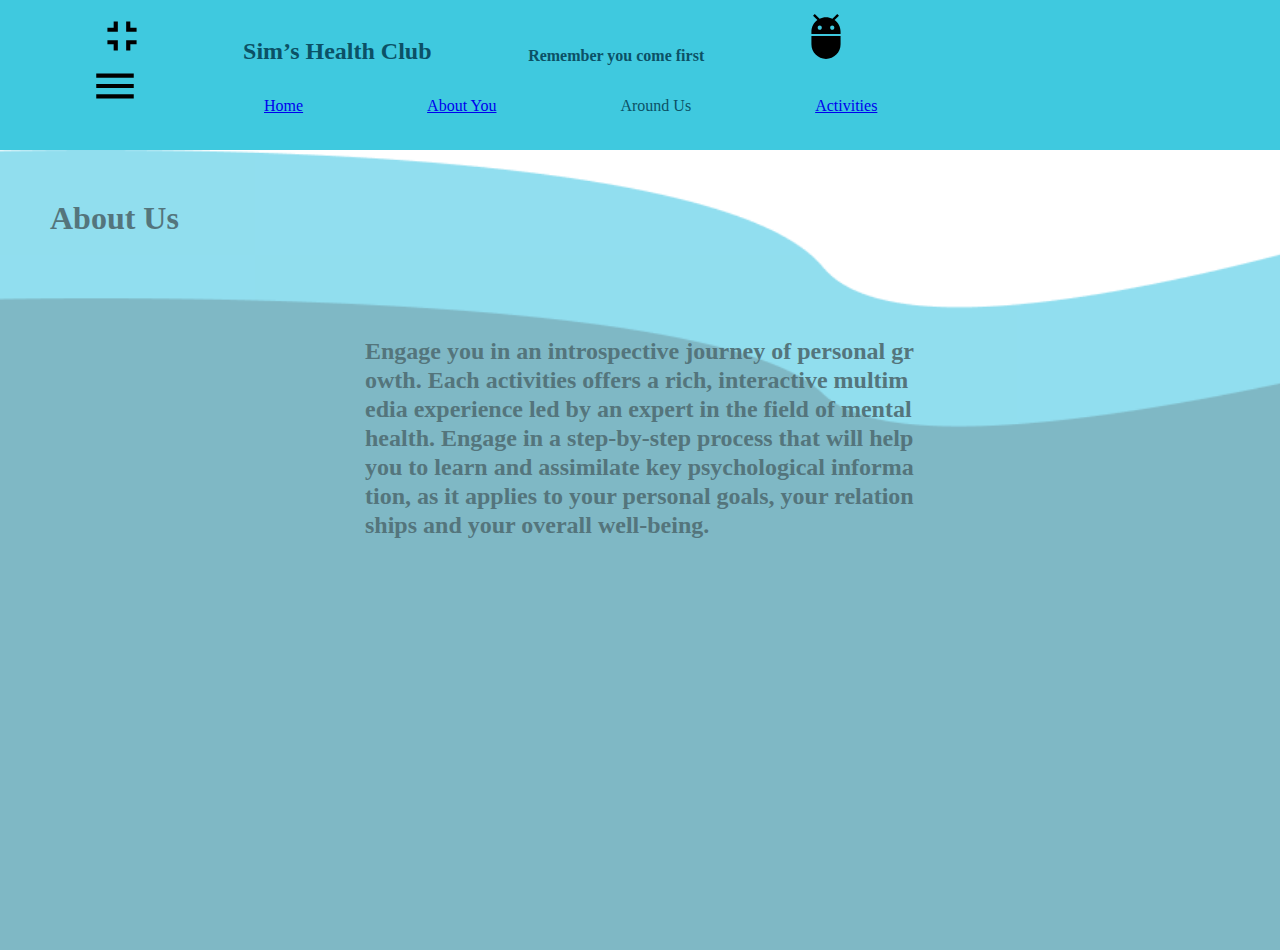
==== about-us.html @ e0ee13e5 "project first cut updated" ====
<!DOCTYPE html>
<html lang="en">
<head>
  <meta charset="UTF-8">
  <meta name="viewport" content="width=device-width, initial-scale=1.0">
  <title>Document</title>
  <link rel="stylesheet" href="./style.css">
</head>
<body>
  <header>
    <nav>
    <div class="first-nav">
    <div class=logo1><img src="./fullscreen_exit-black-18dp.svg" alt=""></div>
    <h2>Sim’s Health Club</h2>
    <h4>Remember you come first</h4>
    <div class=logo2><img src="./adb-black-18dp.svg" alt=""></div>
   </div>
   <div class="second-nav">
    <ul>
      <li class=menu><img src="./menu-24px.svg" alt=""></li>
      <li><a href="index.html">Home</a></li>
      <li><a href="about-you.html">About You</a></li>
      <li>Around Us</li>
      <li><a href="activities.html">Activities</a></li>
    </ul>
  </div>
 </nav>
 </header>
 <main>
  <h3>About Us</h3>
   <p>Engage you in an introspective journey of personal growth. Each  activities offers a rich, interactive multimedia experience led by an expert in the field of mental health. Engage in a step-by-step process that will help you to learn and assimilate key psychological information, as it applies to your personal goals, your relationships and your overall well-being.</p>
 
 </main>
  
</body>
</html>
---- style.css ----
* {
  margin: 0;
  padding: 0%;
  box-sizing: border-box;
}

img {
  height: 50px;
  width: 50px;
}

header {
  background-color: #3fc9df;
  display: flex;
  flex-direction: column;
  align-items: flex-start;
  justify-content: space-around;
  width: 100%;
  height: 150px;
  color: #0b5166;
}
header .first-nav {
  display: flex;
  align-items: flex-end;
  justify-content: space-evenly;
  height: 50px;
  width: 100%;
}
header .second-nav {
  display: flex;
  align-items: flex-end;
  justify-content: space-evenly;
  margin: 10px;
  padding: 10px;
  height: 50px;
  width: 100%;
}
header .second-nav ul {
  list-style: none;
}
header .second-nav ul li {
  display: inline;
  margin-left: 50px auto;
  margin-right: 50px auto;
  padding: 60px;
}
header .second-nav ul li .menu {
  height: 30px;
  width: 30px;
  opacity: 80%;
}

main {
  height: 800px;
  width: 100%;
  background-image: url("./Component 1.png");
  background-size: cover;
  opacity: 80%;
  color: #0b5166;
}
main h3 {
  width: 100%;
  padding: 50px;
  font-family: Sansita;
  font-style: normal;
  font-weight: bold;
  color: #2A535C;
  font-size: 32px;
  align-content: center;
}
main p {
  width: 650px;
  height: 100px;
  right: 213px;
  top: 271px;
  margin: auto;
  padding: 50px;
  font-family: Sansita;
  font-style: normal;
  font-weight: bold;
  font-size: 24px;
  line-height: 29px;
  word-break: break-all;
  color: #2A535C;
}
main .activities {
  height: 300px;
  width: 600px;
  background-image: url("./Copy-of-Untitled-3.png");
  background-size: cover;
  border-radius: 30px;
  margin: 20px auto;
  padding: 80px auto;
}
main .activities:hover {
  height: 400px;
  width: 700px;
  border-radius: 5px solid black;
}
main .container {
  height: 600px;
  width: 100%;
  box-sizing: border-box;
  display: grid;
  color: #2A535C;
  font-family: Sansita;
  font-style: normal;
  font-weight: bold;
  grid-template-areas: ". . . first" ". . second ." ". third . ." "fourth . . .";
}
main .container .first-pic {
  grid-area: first;
  opacity: 1;
}
main .container .first-pic:hover {
  height: 80px;
  width: 80px;
  border-radius: 5px solid black;
}
main .container .second-pic {
  grid-area: second;
}
main .container .second-pic:hover {
  height: 80px;
  width: 80px;
  box-shadow: 5px gray;
}
main .container .third-pic {
  grid-area: third;
}
main .container .third-pic:hover {
  height: 80px;
  width: 80px;
  box-shadow: 5px gray;
}
main .container .fourth-pic {
  grid-area: fourth;
}
main .container .fourth-pic:hover {
  height: 80px;
  width: 80px;
  box-shadow: 5px gray;
}

@media screen and (max-width: 700px) {
  header {
    width: 370px;
    height: 300px;
    background-color: white;
    font-size: 12px;
  }
  header .second-nav {
    flex-direction: column;
    align-items: center;
    justify-content: flex-start;
    padding: 0;
    margin-top: 0%;
  }
  header .second-nav ul {
    list-style: none;
  }
  header .second-nav ul .menu {
    display: none;
  }
  header .second-nav ul li {
    display: block;
    margin: auto;
    padding: 10px;
  }

  main h3 {
    width: 100%;
    padding: 50px;
    font-family: Sansita;
    font-style: normal;
    font-weight: bold;
    color: #2A535C;
    font-size: 20px;
    align-content: center;
  }
  main p {
    width: 300px;
    height: 100px;
    right: 100px;
    top: 100px;
    font-size: 15px;
    margin: auto;
    padding: 5px;
  }
  main .activities {
    height: 100px;
    width: 200px;
    background-image: url("./Copy-of-Untitled-3.png");
    background-size: cover;
    border-radius: 30px;
    margin: 20px auto;
    padding: 80px auto;
  }
  main .activities:hover {
    height: 300px;
    width: 300px;
    border-radius: 5px solid black;
  }
  main .container {
    height: 300px;
    width: 350px;
    box-sizing: border-box;
    display: grid;
    color: #2A535C;
    font-family: Sansita;
    font-style: normal;
    font-weight: bold;
    margin: auto;
    padding: 10px;
    grid-template-areas: ". . . first" ". . second ." ". third . ." "fourth . . .";
  }
  main .container .first-pic {
    grid-area: first;
    opacity: 1;
  }
  main .container .first-pic:hover {
    height: 80px;
    width: 80px;
    border-radius: 5px solid black;
  }
  main .container .second-pic {
    grid-area: second;
  }
  main .container .second-pic:hover {
    height: 80px;
    width: 80px;
    box-shadow: 5px gray;
  }
  main .container .third-pic {
    grid-area: third;
  }
  main .container .third-pic:hover {
    height: 80px;
    width: 80px;
    box-shadow: 5px gray;
  }
  main .container .fourth-pic {
    grid-area: fourth;
  }
  main .container .fourth-pic:hover {
    height: 80px;
    width: 80px;
    box-shadow: 5px gray;
  }
}
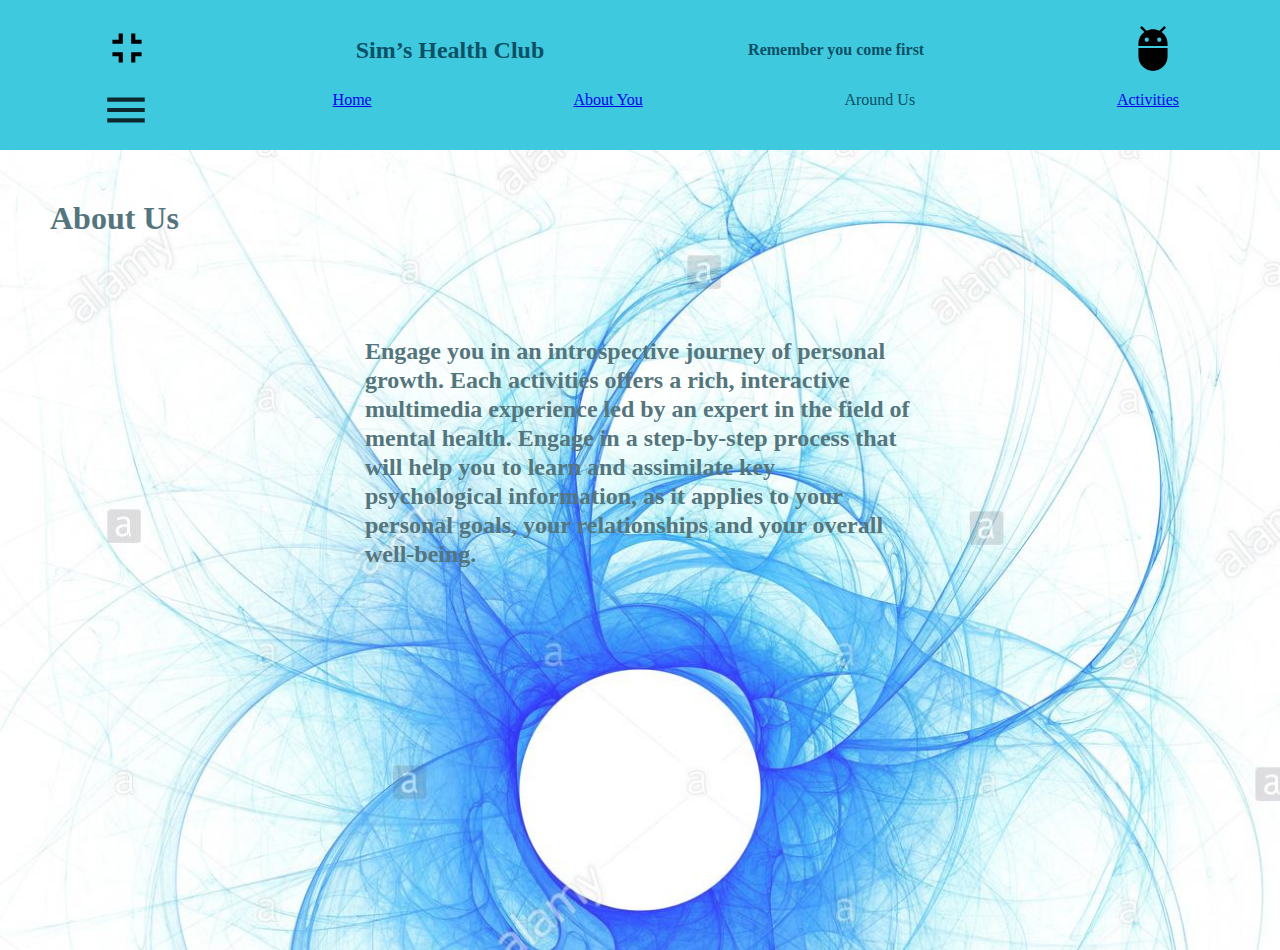
==== commit 92d07140: "Updated the latest change with different effect" ====
--- a/about-us.html
+++ b/about-us.html
@@ -17,7 +17,13 @@
    </div>
    <div class="second-nav">
     <ul>
-      <li class=menu><img src="./menu-24px.svg" alt=""></li>
+      <li class="menu"><img src="./menu-24px.svg" alt="">
+        <div class="dropdown-content">
+          <a href="./about-us.html">About Us</a>
+          <a href="./about-you.html">About You</a>
+          <a href="./activities.html">Activities</a>
+        </div>
+    </li>
       <li><a href="index.html">Home</a></li>
       <li><a href="about-you.html">About You</a></li>
       <li>Around Us</li>
--- a/style.css
+++ b/style.css
@@ -7,6 +7,10 @@
 img {
   height: 50px;
   width: 50px;
+}
+
+nav {
+  width: 100%;
 }
 
 header {
@@ -14,46 +18,76 @@
   display: flex;
   flex-direction: column;
   align-items: flex-start;
-  justify-content: space-around;
+  justify-content: center;
   width: 100%;
   height: 150px;
   color: #0b5166;
 }
 header .first-nav {
   display: flex;
-  align-items: flex-end;
-  justify-content: space-evenly;
+  align-items: center;
+  justify-content: space-around;
   height: 50px;
   width: 100%;
 }
 header .second-nav {
   display: flex;
-  align-items: flex-end;
-  justify-content: space-evenly;
-  margin: 10px;
-  padding: 10px;
+  align-items: center;
+  justify-content: space-around;
   height: 50px;
   width: 100%;
 }
 header .second-nav ul {
   list-style: none;
+  width: 100%;
+  display: flex;
+  align-items: center;
+  justify-content: space-around;
 }
 header .second-nav ul li {
   display: inline;
   margin-left: 50px auto;
   margin-right: 50px auto;
-  padding: 60px;
-}
-header .second-nav ul li .menu {
+}
+header .second-nav ul .menu {
   height: 30px;
   width: 30px;
   opacity: 80%;
+  margin-left: 50px auto;
+  z-index: 10;
+}
+header .second-nav ul .menu .dropdown {
+  position: relative;
+  display: inline-block;
+}
+header .second-nav ul .menu .dropdown-content {
+  display: none;
+  position: absolute;
+  background-color: #094b53;
+  min-width: 160px;
+  box-shadow: 0px 8px 16px 0px rgba(0, 0, 0, 0.2);
+  z-index: 1;
+}
+header .second-nav ul .menu .dropdown-content a {
+  color: black;
+  padding: 12px 16px;
+  display: block;
+}
+header .second-nav ul .menu .dropdown-content a:hover {
+  background-color: #094b53;
+}
+header .second-nav ul .menu .dropdown:hover .dropdown-content {
+  display: block;
+}
+header .second-nav ul .menu:hover .dropdown-content {
+  display: block;
 }
 
 main {
+  margin-top: 100px auto;
   height: 800px;
   width: 100%;
-  background-image: url("./Component 1.png");
+  background-image: url("./the-eye-of-god-blue-eclipse-on-white-background-WAMG7B.jpg");
   background-size: cover;
   opacity: 80%;
   color: #0b5166;
@@ -68,6 +102,14 @@
   font-size: 32px;
   align-content: center;
 }
+main .form {
+  display: grid;
+  grid-template-columns: 1fr 1fr;
+  height: 200px;
+  width: 80%;
+  margin: auto;
+  padding: 30px;
+}
 main p {
   width: 650px;
   height: 100px;
@@ -80,7 +122,7 @@
   font-weight: bold;
   font-size: 24px;
   line-height: 29px;
-  word-break: break-all;
+  word-wrap: break-word;
   color: #2A535C;
 }
 main .activities {
@@ -93,61 +135,112 @@
   padding: 80px auto;
 }
 main .activities:hover {
-  height: 400px;
-  width: 700px;
-  border-radius: 5px solid black;
+  transform: scale(1.5);
 }
 main .container {
   height: 600px;
-  width: 100%;
+  width: 1200px;
   box-sizing: border-box;
   display: grid;
   color: #2A535C;
   font-family: Sansita;
   font-style: normal;
   font-weight: bold;
+  margin: auto;
   grid-template-areas: ". . . first" ". . second ." ". third . ." "fourth . . .";
 }
 main .container .first-pic {
   grid-area: first;
   opacity: 1;
-}
-main .container .first-pic:hover {
-  height: 80px;
-  width: 80px;
-  border-radius: 5px solid black;
+  color: white;
+  text-shadow: 2px 2px 4px #082b2e;
+  position: relative;
+  display: inline-block;
+}
+main .container .first-pic .dropdown-content {
+  display: none;
+  position: absolute;
+  background-color: #f9f9f9;
+  min-width: 160px;
+  box-shadow: 0px 8px 16px 0px rgba(0, 0, 0, 0.2);
+  z-index: 1;
+}
+main .container .first-pic .dropdown:hover .dropdown-content {
+  display: block;
+}
+main .container .first-pic .desc {
+  padding: 15px;
+  text-align: center;
+}
+main .container .first-pic:hover .dropdown-content {
+  display: block;
+  margin: auto;
+}
+main .container .first-pic:hover .dropdown-content img {
+  height: 200px;
+  width: 200px;
 }
 main .container .second-pic {
   grid-area: second;
-}
-main .container .second-pic:hover {
-  height: 80px;
-  width: 80px;
-  box-shadow: 5px gray;
+  color: white;
+  text-shadow: 2px 2px 4px #082b2e;
+  position: relative;
+  display: inline-block;
+}
+main .container .second-pic .dropdown-content-s {
+  display: none;
+  position: absolute;
+  background-color: #f9f9f9;
+  min-width: 160px;
+  box-shadow: 0px 8px 16px 0px rgba(0, 0, 0, 0.2);
+  z-index: 1;
+}
+main .container .second-pic .dropdown:hover .dropdown-content-S {
+  display: block;
+}
+main .container .second-pic .desc {
+  padding: 15px;
+  text-align: center;
+}
+main .container .second-pic:hover .dropdown-content-s {
+  display: block;
+  margin: auto;
+}
+main .container .second-pic:hover .dropdown-content-s img {
+  height: 200px;
+  width: 200px;
 }
 main .container .third-pic {
   grid-area: third;
+  color: white;
+  text-shadow: 2px 2px 4px #082b2e;
 }
 main .container .third-pic:hover {
-  height: 80px;
-  width: 80px;
-  box-shadow: 5px gray;
+  transform: scale(2);
 }
 main .container .fourth-pic {
   grid-area: fourth;
+  color: white;
+  text-shadow: 2px 2px 4px #082b2e;
 }
 main .container .fourth-pic:hover {
-  height: 80px;
-  width: 80px;
-  box-shadow: 5px gray;
+  transform: scale(2);
 }
 
 @media screen and (max-width: 700px) {
   header {
     width: 370px;
-    height: 300px;
+    height: 200px;
     background-color: white;
     font-size: 12px;
+    text-align: left;
+  }
+  header h2 {
+    text-align: center;
+  }
+  header .first-nav {
+    justify-content: flex-start;
+    align-items: center;
   }
   header .second-nav {
     flex-direction: column;
@@ -158,6 +251,10 @@
   }
   header .second-nav ul {
     list-style: none;
+    display: flex;
+    flex-direction: column;
+    align-items: center;
+    justify-content: space-around;
   }
   header .second-nav ul .menu {
     display: none;
@@ -166,6 +263,9 @@
     display: block;
     margin: auto;
     padding: 10px;
+    height: 25px;
+    width: 100px;
+    box-shadow: 10px 10px 5px #032e2e;
   }
 
   main h3 {
@@ -180,7 +280,7 @@
   }
   main p {
     width: 300px;
-    height: 100px;
+    height: 90px;
     right: 100px;
     top: 100px;
     font-size: 15px;
@@ -191,15 +291,11 @@
     height: 100px;
     width: 200px;
     background-image: url("./Copy-of-Untitled-3.png");
+    box-shadow: 10px 10px 5px grey;
     background-size: cover;
     border-radius: 30px;
     margin: 20px auto;
     padding: 80px auto;
-  }
-  main .activities:hover {
-    height: 300px;
-    width: 300px;
-    border-radius: 5px solid black;
   }
   main .container {
     height: 300px;
@@ -218,33 +314,30 @@
     grid-area: first;
     opacity: 1;
   }
-  main .container .first-pic:hover {
-    height: 80px;
-    width: 80px;
-    border-radius: 5px solid black;
+  main .container .first-pic .dropdown-content {
+    min-width: 100px;
+  }
+  main .container .first-pic:hover .dropdown-content img {
+    height: 50px;
+    width: 50px;
   }
   main .container .second-pic {
     grid-area: second;
   }
-  main .container .second-pic:hover {
-    height: 80px;
-    width: 80px;
-    box-shadow: 5px gray;
+  main .container .second-pic .dropdown-content-s {
+    min-width: 100px;
+  }
+  main .container .second-pic:hover .dropdown-content-s img {
+    height: 50px;
+    width: 50px;
   }
   main .container .third-pic {
     grid-area: third;
   }
-  main .container .third-pic:hover {
-    height: 80px;
-    width: 80px;
-    box-shadow: 5px gray;
-  }
   main .container .fourth-pic {
     grid-area: fourth;
   }
   main .container .fourth-pic:hover {
-    height: 80px;
-    width: 80px;
-    box-shadow: 5px gray;
+    transform: scale(1.5);
   }
 }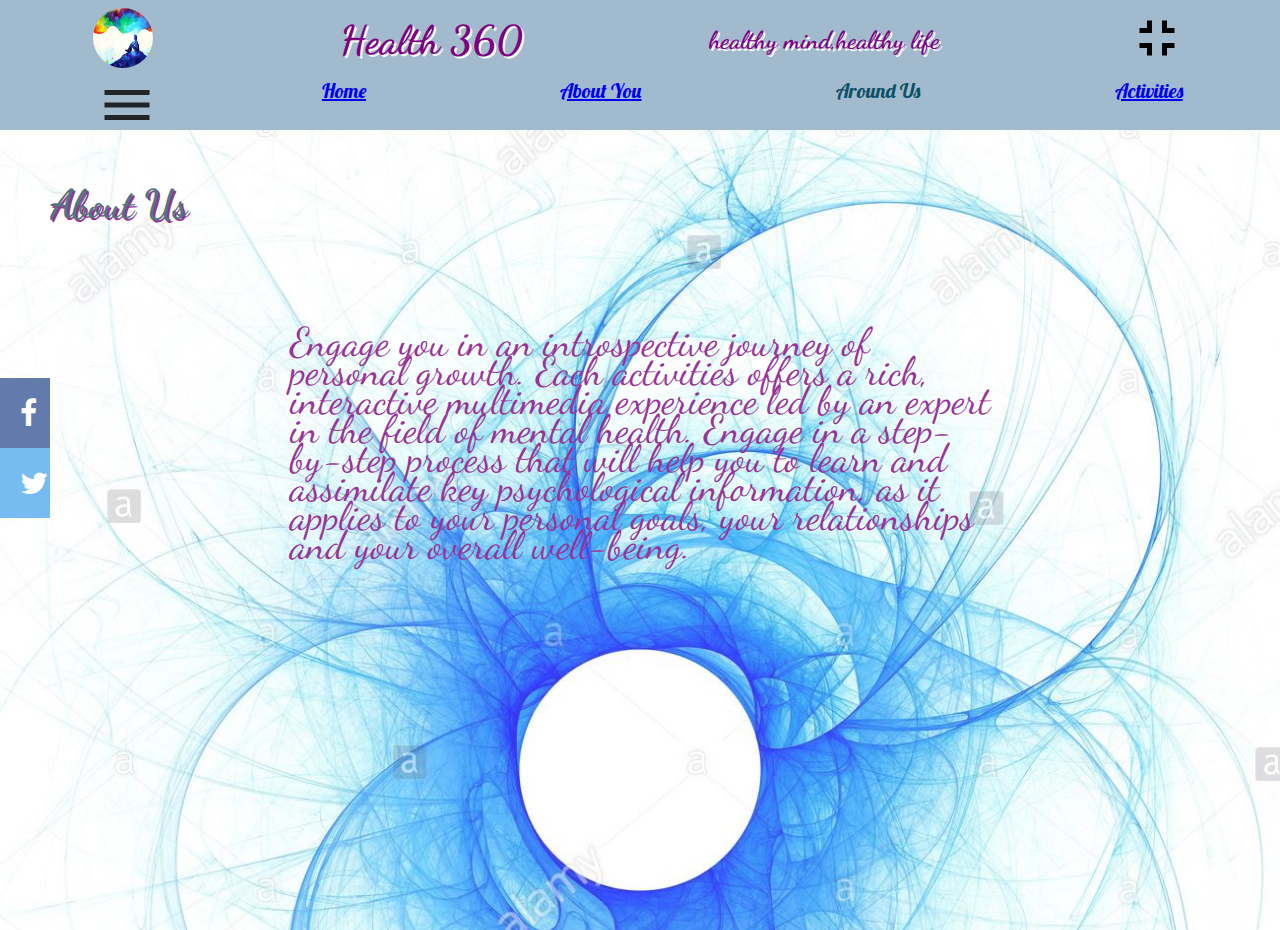
==== commit 4791dad6: "latest" ====
--- a/about-us.html
+++ b/about-us.html
@@ -4,23 +4,24 @@
   <meta charset="UTF-8">
   <meta name="viewport" content="width=device-width, initial-scale=1.0">
   <title>Document</title>
-  <link rel="stylesheet" href="./style.css">
+  <link rel="stylesheet" href="./Styles/style.css">
+  <link rel="stylesheet" href="https://cdnjs.cloudflare.com/ajax/libs/font-awesome/4.7.0/css/font-awesome.min.css">
 </head>
 <body>
   <header>
     <nav>
     <div class="first-nav">
-    <div class=logo1><img src="./fullscreen_exit-black-18dp.svg" alt=""></div>
-    <h2>Sim’s Health Club</h2>
-    <h4>Remember you come first</h4>
-    <div class=logo2><img src="./adb-black-18dp.svg" alt=""></div>
+    <div class=logo2><img src="./Assets/images1_refresh.jpeg" alt=""></div>
+    <h2>Health 360</h2>
+    <h4>healthy mind,healthy life</h4>
+    <div class=logo1><img src="./Assets/fullscreen_exit-black-18dp.svg" alt=""></div>
    </div>
    <div class="second-nav">
     <ul>
-      <li class="menu"><img src="./menu-24px.svg" alt="">
+      <li class="menu"><img src="./Assets/menu-24px.svg" alt="">
         <div class="dropdown-content">
           <a href="./about-us.html">About Us</a>
-          <a href="./about-you.html">About You</a>
+          <a href="./about-you.html">Get Started</a>
           <a href="./activities.html">Activities</a>
         </div>
     </li>
@@ -32,11 +33,15 @@
   </div>
  </nav>
  </header>
- <main>
+ <main class="about-us">
   <h3>About Us</h3>
    <p>Engage you in an introspective journey of personal growth. Each  activities offers a rich, interactive multimedia experience led by an expert in the field of mental health. Engage in a step-by-step process that will help you to learn and assimilate key psychological information, as it applies to your personal goals, your relationships and your overall well-being.</p>
- 
+   <div><a href="#" class="fa fa-facebook"></a></div>
+   <div><a href="#" class="fa fa-twitter"></a></div>
  </main>
+
+
+
   
 </body>
 </html>--- a/Styles/style.css
+++ b/Styles/style.css
@@ -0,0 +1,395 @@
+@import 'https://fonts.googleapis.com/css2?family=Lobster&display=swap';
+@import 'https://fonts.googleapis.com/css2?family=Dancing+Script&display=swap';
+* {
+  margin: 0;
+  padding: 0%;
+  box-sizing: border-box;
+}
+
+img {
+  height: 60px;
+  width: 60px;
+  border-radius: 50%;
+}
+
+nav {
+  width: 100%;
+}
+
+header {
+  background-color: #a1bace;
+  display: flex;
+  flex-direction: column;
+  align-items: flex-start;
+  justify-content: center;
+  width: 100%;
+  height: 130px;
+  color: #0b5166;
+}
+header .first-nav {
+  display: flex;
+  align-items: center;
+  justify-content: space-around;
+  height: 50px;
+  width: 100%;
+  font-family: "Dancing Script", cursive;
+}
+header .first-nav h2 {
+  color: purple;
+  font-size: 40px;
+  font-weight: bolder;
+  text-shadow: 2px 2px white;
+}
+header .first-nav h4 {
+  font-size: 25px;
+  color: purple;
+  text-shadow: 2px 2px white;
+}
+header .second-nav {
+  display: flex;
+  align-items: center;
+  justify-content: space-around;
+  height: 50px;
+  width: 100%;
+  font-style: "Lobster", cursive;
+}
+header .second-nav ul {
+  list-style: none;
+  width: 100%;
+  display: flex;
+  align-items: center;
+  justify-content: space-around;
+  font-family: "Lobster", cursive;
+  font-size: 20px;
+}
+header .second-nav ul li {
+  display: inline;
+  margin-left: 50px auto;
+  margin-right: 50px auto;
+}
+header .second-nav ul .menu {
+  height: 30px;
+  width: 30px;
+  opacity: 80%;
+  margin-left: 50px auto;
+  z-index: 10;
+}
+header .second-nav ul .menu .dropdown {
+  position: relative;
+  display: inline-block;
+}
+header .second-nav ul .menu .dropdown-content {
+  display: none;
+  position: absolute;
+  background-color: #a1bace;
+  min-width: 160px;
+  box-shadow: 0px 8px 16px 0px rgba(0, 0, 0, 0.2);
+  z-index: 1;
+}
+header .second-nav ul .menu .dropdown-content a {
+  color: black;
+  padding: 12px 16px;
+  display: block;
+}
+header .second-nav ul .menu .dropdown-content a:hover {
+  background-color: #094b53;
+}
+header .second-nav ul .menu .dropdown:hover .dropdown-content {
+  display: block;
+}
+header .second-nav ul .menu:hover .dropdown-content {
+  display: block;
+}
+
+main {
+  margin-top: 100px auto;
+  height: 800px;
+  width: 100%;
+  background-image: url("../Assets/the-eye-of-god-blue-eclipse-on-white-background-WAMG7B.jpg");
+  background-size: cover;
+  opacity: 80%;
+  color: purple;
+}
+main h3 {
+  width: 100%;
+  padding: 50px;
+  font-family: "Dancing Script", cursive;
+  font-weight: bold;
+  color: #2A535C;
+  font-size: 32px;
+  align-content: center;
+  font-size: 40px;
+  text-shadow: 2px 2px purple;
+}
+main .form {
+  display: grid;
+  grid-template-columns: 1fr 1fr;
+  height: 200px;
+  width: 80%;
+  margin: auto;
+  padding: 30px;
+}
+main p {
+  width: 800px;
+  height: 100px;
+  right: 213px;
+  top: 271px;
+  margin: auto;
+  padding: 50px;
+  font-family: "Dancing Script", cursive;
+  font-style: normal;
+  font-size: 40px;
+  line-height: 29px;
+  word-wrap: break-word;
+  color: purple;
+}
+main .activities {
+  height: 300px;
+  width: 600px;
+  background-image: url("../Assets/Copy-of-Untitled-3.png");
+  background-size: cover;
+  border-radius: 30%;
+  margin: 20px auto;
+  padding: 80px auto;
+}
+main .activities:hover {
+  transform: scale(1.5);
+}
+main .fa {
+  padding: 20px;
+  font-size: 30px;
+  width: 50px;
+  text-align: center;
+  text-decoration: none;
+}
+main .fa:hover {
+  opacity: 0.7;
+}
+main .fa-facebook {
+  background: #3B5998;
+  color: white;
+}
+main .fa-twitter {
+  background: #55ACEE;
+  color: white;
+}
+main .container {
+  height: 600px;
+  width: 1200px;
+  box-sizing: border-box;
+  display: grid;
+  color: #2A535C;
+  font-family: "Lobster", cursive;
+  text-shadow: 2px 2px 4px purple;
+  font-style: normal;
+  font-weight: bold;
+  margin: auto;
+  grid-template-areas: ". . . first" ". . second ." ". third . ." "fourth . . .";
+}
+main .container .first-pic {
+  grid-area: first;
+  opacity: 1;
+  position: relative;
+  display: inline-block;
+}
+main .container .first-pic .dropdown-content {
+  display: none;
+  position: absolute;
+  background-color: #f9f9f9;
+  min-width: 160px;
+  box-shadow: 0px 8px 16px 0px purple;
+  z-index: 1;
+}
+main .container .first-pic .dropdown:hover .dropdown-content {
+  display: block;
+}
+main .container .first-pic .desc {
+  padding: 15px;
+  text-align: center;
+}
+main .container .first-pic:hover .dropdown-content {
+  display: block;
+  margin: auto;
+}
+main .container .first-pic:hover .dropdown-content img {
+  height: 200px;
+  width: 200px;
+}
+main .container .second-pic {
+  grid-area: second;
+  position: relative;
+  display: inline-block;
+}
+main .container .second-pic .dropdown-content-s {
+  display: none;
+  position: absolute;
+  background-color: #f9f9f9;
+  min-width: 160px;
+  box-shadow: 0px 8px 16px 0px purple;
+  z-index: 1;
+}
+main .container .second-pic .dropdown:hover .dropdown-content-s {
+  display: block;
+}
+main .container .second-pic .desc {
+  padding: 15px;
+  text-align: center;
+}
+main .container .second-pic:hover .dropdown-content-s {
+  display: block;
+  margin: auto;
+}
+main .container .second-pic:hover .dropdown-content-s img {
+  height: 200px;
+  width: 200px;
+}
+main .container .third-pic {
+  grid-area: third;
+}
+main .container .third-pic .dropdown-content-p {
+  display: none;
+  position: absolute;
+  background-color: #f9f9f9;
+  min-width: 140px;
+  box-shadow: 0px 8px 16px 0px purple;
+  z-index: 1;
+}
+main .container .third-pic .dropdown:hover .dropdown-content-p {
+  display: block;
+}
+main .container .third-pic .desc {
+  padding: 15px;
+  text-align: center;
+}
+main .container .third-pic:hover .dropdown-content-p {
+  display: block;
+  margin: auto;
+}
+main .container .third-pic:hover .dropdown-content-p img {
+  height: 150px;
+  width: 150px;
+}
+main .container .fourth-pic {
+  grid-area: fourth;
+}
+main .container .fourth-pic:hover {
+  transform: scale(2);
+}
+
+@media screen and (max-width: 700px) {
+  header {
+    width: 370px;
+    height: 200px;
+    background-color: white;
+    font-size: 10px;
+    text-align: left;
+  }
+  header .first-nav {
+    justify-content: flex-start;
+    align-items: center;
+  }
+  header .first-nav h2 {
+    font-size: 25px;
+  }
+  header .first-nav h4 {
+    font-size: 15px;
+  }
+  header .second-nav {
+    flex-direction: column;
+    align-items: center;
+    justify-content: flex-start;
+    padding: 0;
+    margin-top: 0%;
+  }
+  header .second-nav ul {
+    list-style: none;
+    display: flex;
+    flex-direction: column;
+    align-items: center;
+    justify-content: space-around;
+  }
+  header .second-nav ul .menu {
+    display: none;
+  }
+  header .second-nav ul li {
+    display: block;
+    margin: auto;
+    padding: 10px;
+    height: 25px;
+    width: 100px;
+    box-shadow: 5px 5px 5px #032e2e;
+    font-size: 15px;
+  }
+
+  main {
+    height: 550px;
+  }
+  main h3 {
+    width: 100%;
+    padding: 50px;
+    font-size: 30px;
+    align-content: center;
+  }
+  main p {
+    width: 300px;
+    height: 90px;
+    right: 100px;
+    top: 100px;
+    font-size: 25px;
+    margin: auto;
+    padding: 5px;
+  }
+  main .activities {
+    height: 100px;
+    width: 200px;
+    border-radius: 30px;
+    margin: 20px auto;
+    padding: 80px auto;
+  }
+  main .container {
+    height: 300px;
+    width: 350px;
+    box-sizing: border-box;
+    display: grid;
+    margin: auto;
+    padding: 10px;
+    grid-template-areas: ". . . first" ". . second ." ". third . ." "fourth . . .";
+  }
+  main .container .first-pic {
+    grid-area: first;
+    opacity: 1;
+  }
+  main .container .first-pic .dropdown-content {
+    min-width: 100px;
+  }
+  main .container .first-pic:hover .dropdown-content img {
+    height: 120px;
+    width: 120px;
+  }
+  main .container .second-pic {
+    grid-area: second;
+  }
+  main .container .second-pic .dropdown-content-s {
+    min-width: 100px;
+  }
+  main .container .second-pic:hover .dropdown-content-s img {
+    height: 120px;
+    width: 120px;
+  }
+  main .container .third-pic {
+    grid-area: third;
+  }
+  main .container .third-pic .dropdown-content-p {
+    min-width: 100px;
+  }
+  main .container .third-pic:hover .dropdown-content-p img {
+    height: 110px;
+    width: 110px;
+  }
+  main .container .fourth-pic {
+    grid-area: fourth;
+  }
+  main .container .fourth-pic:hover {
+    transform: scale(1.5);
+  }
+}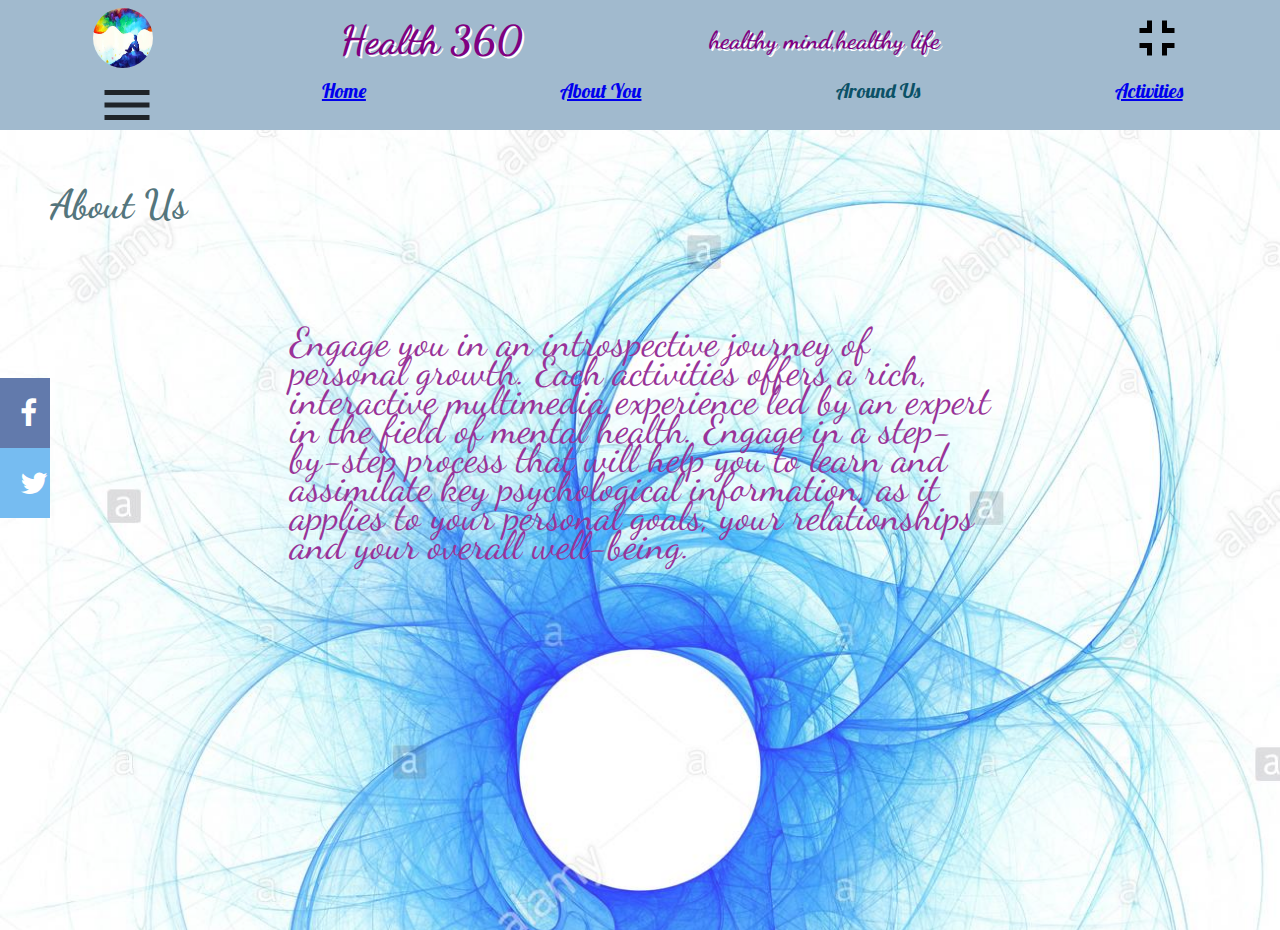
==== commit 58fb4782: "latest fix" ====
--- a/about-us.html
+++ b/about-us.html
@@ -19,10 +19,12 @@
    <div class="second-nav">
     <ul>
       <li class="menu"><img src="./Assets/menu-24px.svg" alt="">
-        <div class="dropdown-content">
-          <a href="./about-us.html">About Us</a>
-          <a href="./about-you.html">Get Started</a>
-          <a href="./activities.html">Activities</a>
+        <div class="W3">
+          <div class="dropdown-content">
+            <a href="./about-us.html">About Us</a>
+            <a href="./about-you.html">Get Started</a>
+            <a href="./activities.html">Activities</a>
+          </div>
         </div>
     </li>
       <li><a href="index.html">Home</a></li>
@@ -39,9 +41,5 @@
    <div><a href="#" class="fa fa-facebook"></a></div>
    <div><a href="#" class="fa fa-twitter"></a></div>
  </main>
-
-
-
-  
 </body>
 </html>--- a/Styles/style.css
+++ b/Styles/style.css
@@ -108,7 +108,7 @@
   background-image: url("../Assets/the-eye-of-god-blue-eclipse-on-white-background-WAMG7B.jpg");
   background-size: cover;
   opacity: 80%;
-  color: purple;
+  color: #2A535C;
 }
 main h3 {
   width: 100%;
@@ -119,7 +119,6 @@
   font-size: 32px;
   align-content: center;
   font-size: 40px;
-  text-shadow: 2px 2px purple;
 }
 main .form {
   display: grid;
@@ -128,6 +127,8 @@
   width: 80%;
   margin: auto;
   padding: 30px;
+  font-family: "Lobster", cursive;
+  font-size: 20px;
 }
 main p {
   width: 800px;
@@ -180,7 +181,6 @@
   display: grid;
   color: #2A535C;
   font-family: "Lobster", cursive;
-  text-shadow: 2px 2px 4px purple;
   font-style: normal;
   font-weight: bold;
   margin: auto;
